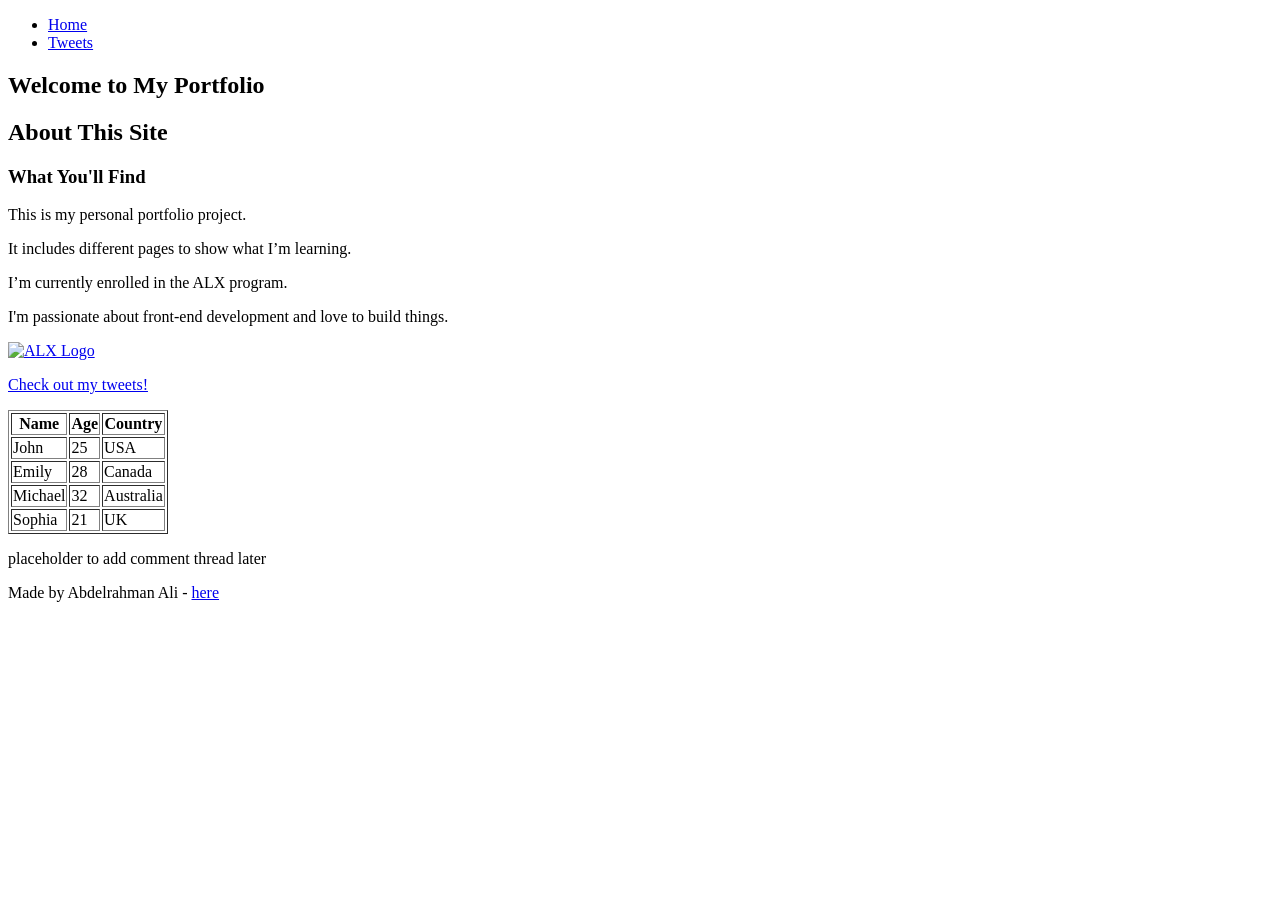
==== index.html @ 53b43684 "Add css_basic project files" ====
<!DOCTYPE html>
<html lang="en">
<head>
  <meta charset="utf-8">
  <link href="base.css" rel="stylesheet">
  <title>Index Page</title>
</head>
<body>
  <header>
    <ul>
      <li><a href="index.html">Home</a></li>
      <li><a href="tweets.html">Tweets</a></li>
    </ul>
  </header>
  <main>
    <article>
      <h1>Welcome to My Portfolio</h1>
      <h2>About This Site</h2>
      <h3>What You'll Find</h3>

      <p>This is my personal portfolio project.</p>
      <p>It includes different pages to show what I’m learning.</p>
      <p>I’m currently enrolled in the ALX program.</p>
      <p>I'm passionate about front-end development and love to build things.</p>

      <a href="https://www.alxafrica.com/" target="_blank">
        <img src="https://i.ibb.co/gTDZZT8/ALX-Logo-07.png" alt="ALX Logo" width="200">
      </a>

      <p><a href="tweets.html">Check out my tweets!</a></p>
      <table border="1">
        <thead>
          <tr>
            <th>Name</th>
            <th>Age</th>
            <th>Country</th>
          </tr>
        </thead>
        <tbody>
          <tr>
            <td>John</td>
            <td>25</td>
            <td>USA</td>
          </tr>
          <tr>
            <td>Emily</td>
            <td>28</td>
            <td>Canada</td>
          </tr>
          <tr>
            <td>Michael</td>
            <td>32</td>
            <td>Australia</td>
          </tr>
          <tr>
            <td>Sophia</td>
            <td>21</td>
            <td>UK</td>
          </tr>
        </tbody>
      </table>
    </article>
    <aside>
      <p>placeholder to add comment thread later</p>
    </aside>
  </main>
  <footer>
    <p>Made by Abdelrahman Ali - <a href="https://www.linkedin.com/in/abdelrahman-ali1/" target="_blank">here</a></p>
  </footer>
</body>
</html>
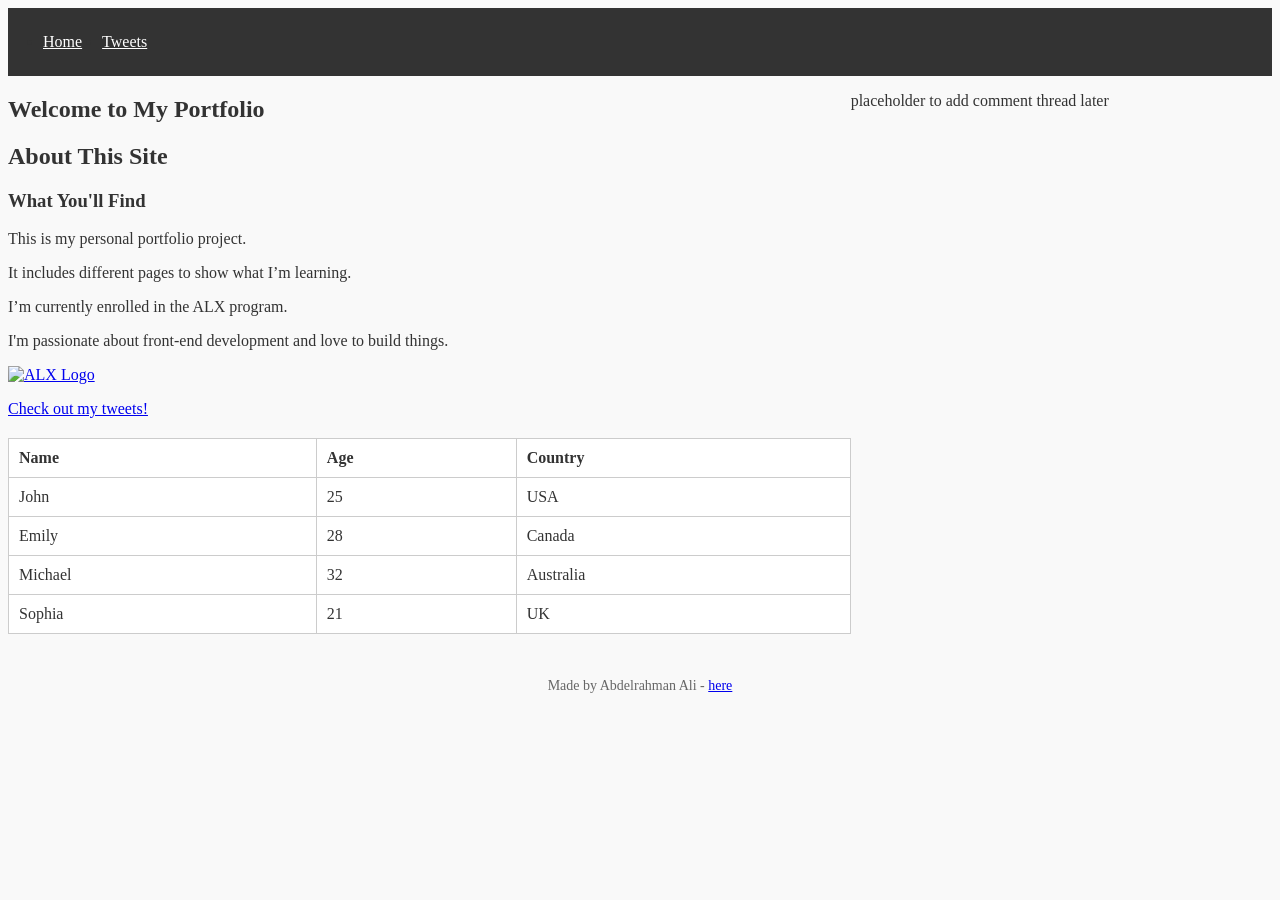
==== commit 572a33bf: "Prepare gh-pages branch with css_basic content" ====
--- a/index.html
+++ b/index.html
@@ -2,7 +2,7 @@
 <html lang="en">
 <head>
   <meta charset="utf-8">
-  <link href="base.css" rel="stylesheet">
+  <link href="./base.css" rel="stylesheet">
   <title>Index Page</title>
 </head>
 <body>
@@ -68,4 +68,4 @@
     <p>Made by Abdelrahman Ali - <a href="https://www.linkedin.com/in/abdelrahman-ali1/" target="_blank">here</a></p>
   </footer>
 </body>
-</html>+</html>
--- a/base.css
+++ b/base.css
@@ -0,0 +1,63 @@
+
+body {
+  background-color: #f9f9f9;
+  color: #333;
+  display: flex;
+  flex-direction: column;
+}
+main {
+  display: flex;
+  flex-direction: row;
+  flex:auto;
+}
+article {
+  flex:2;
+  overflow-y: auto;
+}
+aside{
+  flex:1;
+  overflow-y: auto;
+}
+
+header {
+  background-color: #333;
+  padding: 15px;
+}
+
+header ul {
+  display: flex;
+  margin: 0;
+  padding: 0;
+  padding: 10px 20px;
+  
+}
+header li {
+  margin-right: 20px;
+}
+
+
+header a {
+  color: #fff;
+>>>>>>> b405814 (updated css)
+  text-decoration: none;
+}
+
+table {
+  width: 100%;
+  border-collapse: collapse;
+  margin-top: 20px;
+  background-color: white;
+}
+
+th, td {
+  padding: 10px;
+  border: 1px solid #ccc;
+  text-align: left;
+}
+
+footer {
+  margin-top: 30px;
+  font-size: 14px;
+  text-align: center;
+  color: #666;
+}
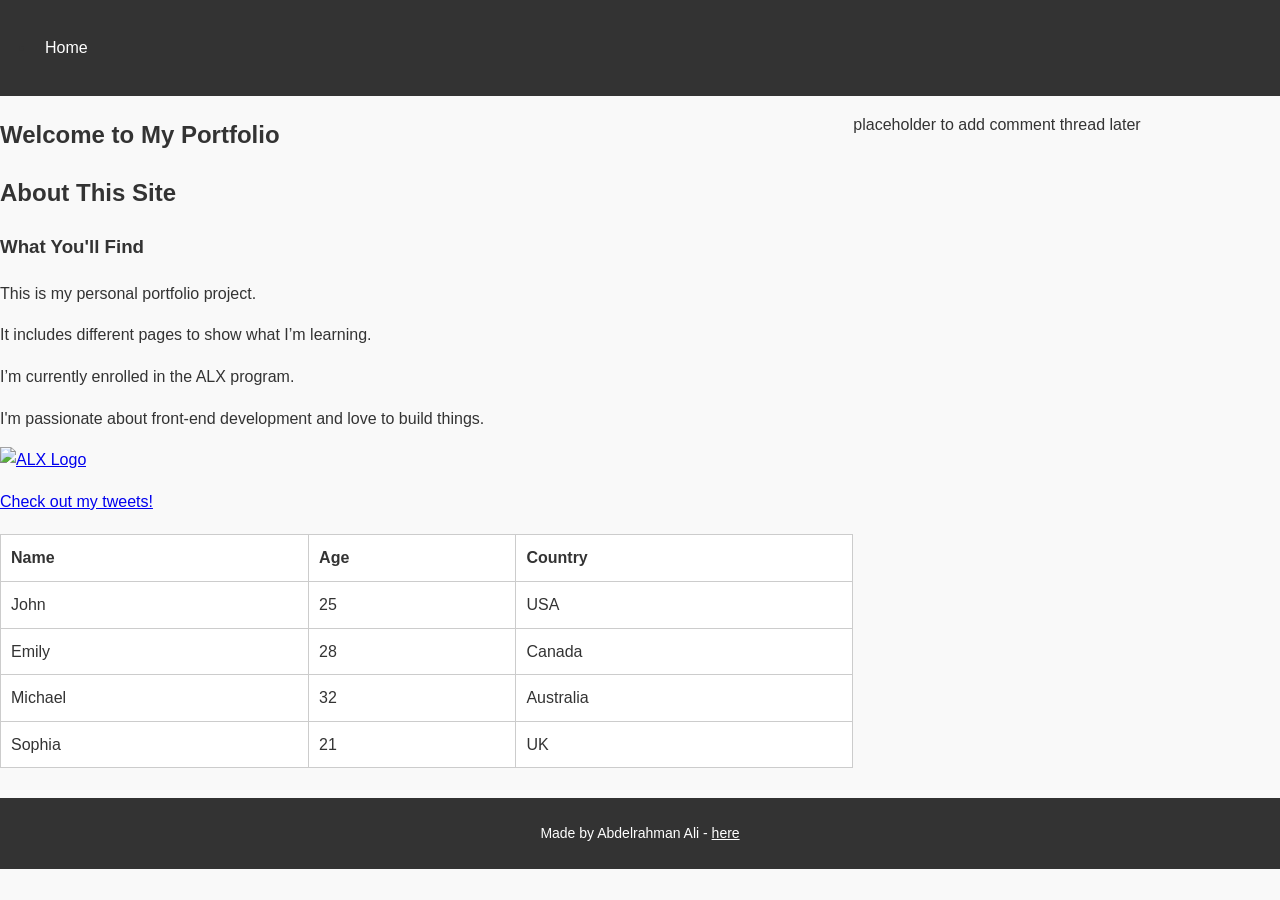
==== commit fbd4f4d8: "Update CSS styling and layout adjustments" ====
--- a/index.html
+++ b/index.html
@@ -2,14 +2,15 @@
 <html lang="en">
 <head>
   <meta charset="utf-8">
+  <meta name="viewport" content="width=device-width, initial-scale=1.0">
   <link href="./base.css" rel="stylesheet">
+  <link href="styles.css" rel="stylesheet">
   <title>Index Page</title>
 </head>
-<body>
+<body class="works_on_smartphone">
   <header>
     <ul>
-      <li><a href="index.html">Home</a></li>
-      <li><a href="tweets.html">Tweets</a></li>
+      <li><a href="index.html"> Home</a></li>
     </ul>
   </header>
   <main>
--- a/styles.css
+++ b/styles.css
@@ -0,0 +1,37 @@
+
+header li { text-align: center;
+padding: 10px;
+;
+}
+
+body {
+  font-family: Arial, sans-serif;
+  margin: 0;
+  padding: 0;
+  line-height: 1.6;
+  background-color: #f9f9f9;
+  color: #333;
+}
+
+header {
+  background-color: #333;
+  text-align: center;
+}
+
+header ul li a {
+  color: white;
+  text-decoration: none;
+}
+
+footer {
+  text-align: center;
+  padding: 10px;
+  background-color: #333;
+  color: white;
+  margin-top: 30px;
+}
+
+footer a {
+  color: #fff;
+  text-decoration: underline;
+}
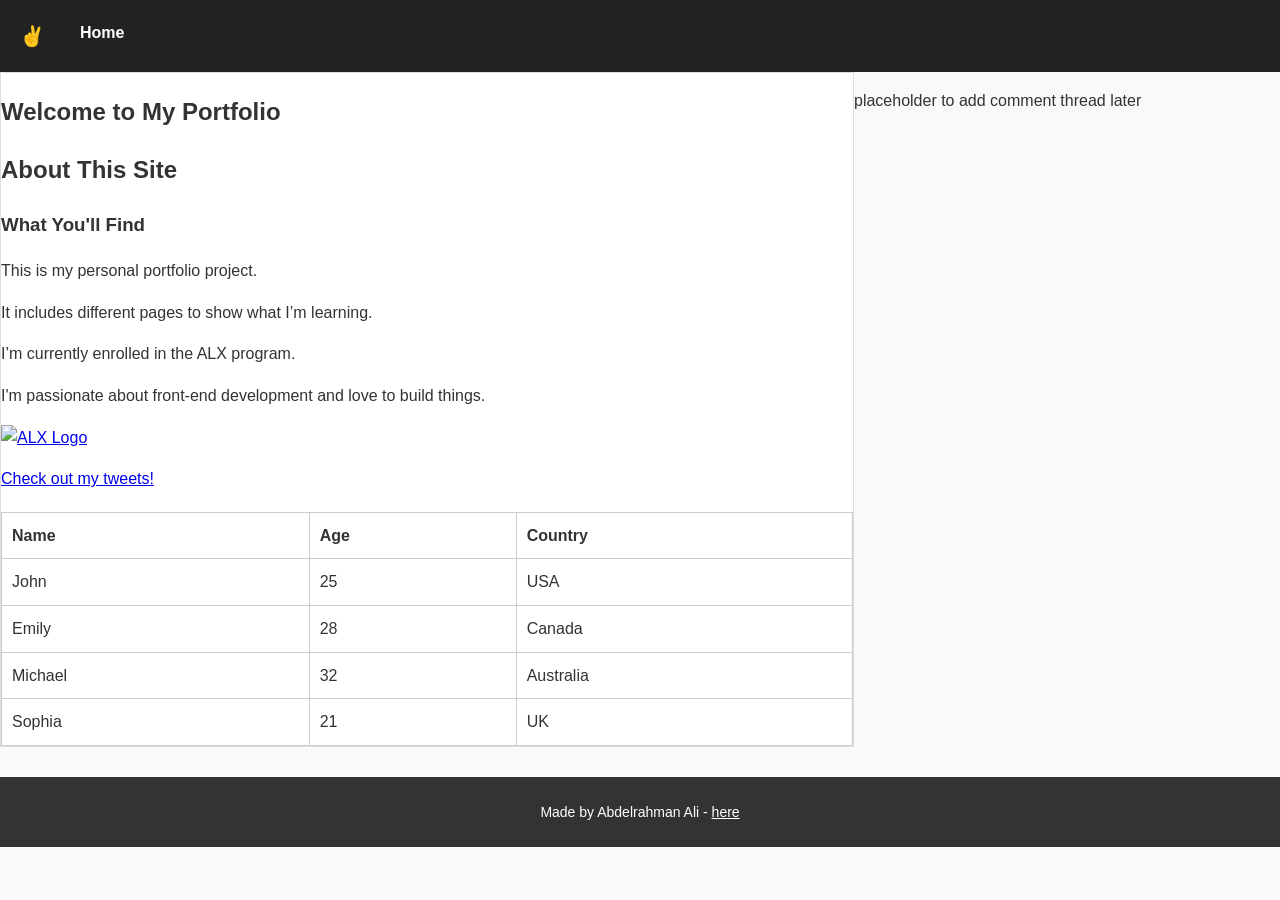
==== commit f59cd8cf: "Add logo and update styles" ====
--- a/index.html
+++ b/index.html
@@ -9,8 +9,11 @@
 </head>
 <body class="works_on_smartphone">
   <header>
+    <nav>
     <ul>
+       <li class="logo">✌</li>
       <li><a href="index.html"> Home</a></li>
+    </nav>
     </ul>
   </header>
   <main>
--- a/base.css
+++ b/base.css
@@ -4,6 +4,16 @@
   color: #333;
   display: flex;
   flex-direction: column;
+  font-family: Arial, sans-serif; 
+}
+nav {
+  background-color: #222;
+}
+.logo {
+  font-size: 20px;
+  font-weight: bold;
+  color: #ff9900;
+  margin-right: 15px;
 }
 main {
   display: flex;
@@ -13,33 +23,34 @@
 article {
   flex:2;
   overflow-y: auto;
+  background-color: #fff;
+  border: 1px solid #ddd;
 }
 aside{
   flex:1;
   overflow-y: auto;
 }
 
-header {
-  background-color: #333;
-  padding: 15px;
-}
 
 header ul {
   display: flex;
   margin: 0;
   padding: 0;
-  padding: 10px 20px;
+  padding: 10px;
+  list-style: none;
+  justify-content: flex-start;
   
 }
-header li {
-  margin-right: 20px;
-}
+
 
 
 header a {
   color: #fff;
->>>>>>> b405814 (updated css)
   text-decoration: none;
+  font-weight: bold;
+}
+header a:hover {
+   color: #ff9900;
 }
 
 table {
